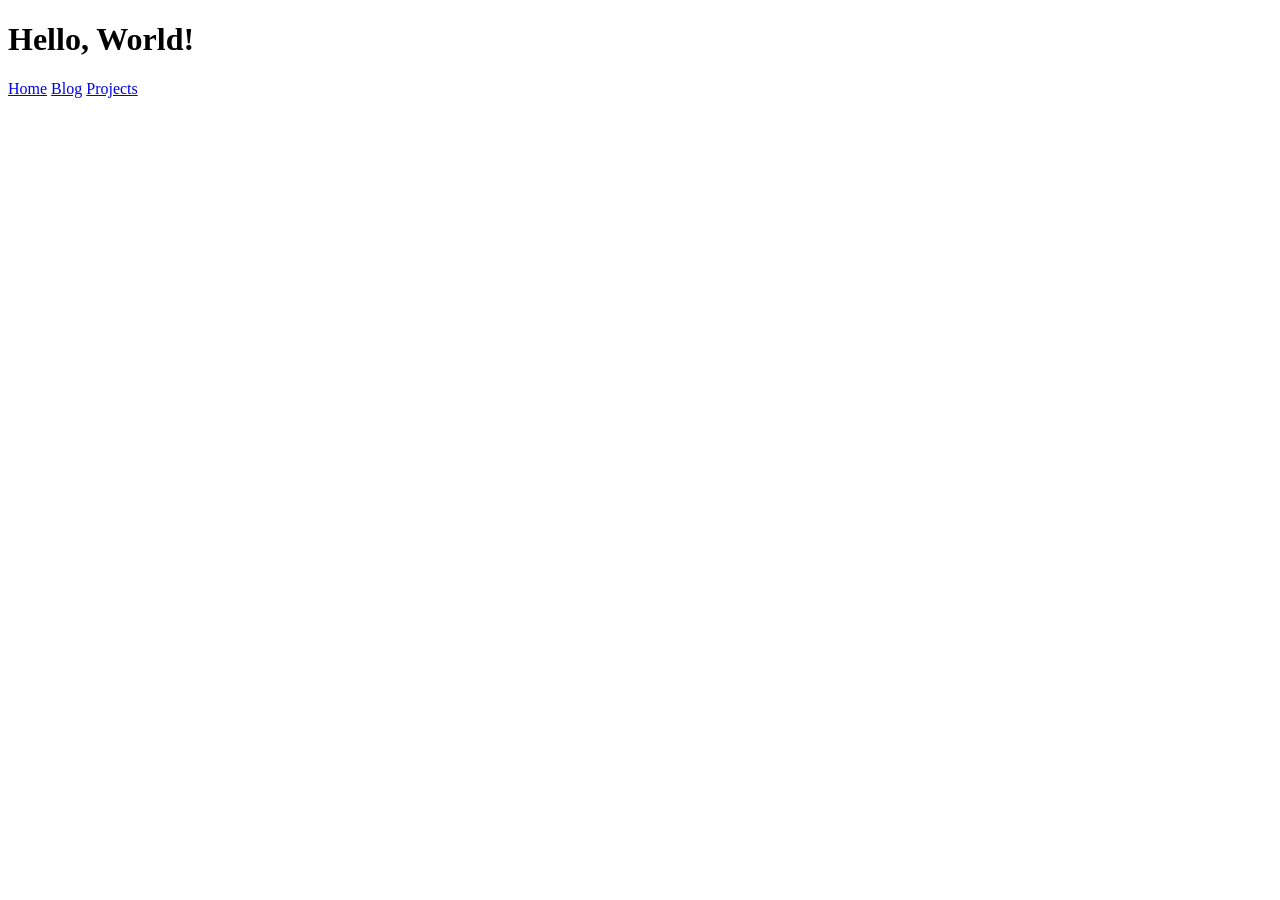
==== hello.html @ e6c35c4b "Added Header Bar sauce" ====
<!DOCTYPE html>
<html lang="en">
<head>
    <meta charset="UTF-8">
    <title>Adam Abraham</title>
</head>
<body>
    <h1>Hello, World!</h1>
</body>
    <div class="header-bar">
        <a href="xyz">Home</a>
        <a href="xyz">Blog</a>
        <a href="xyz">Projects</a>
    </div>
</html>
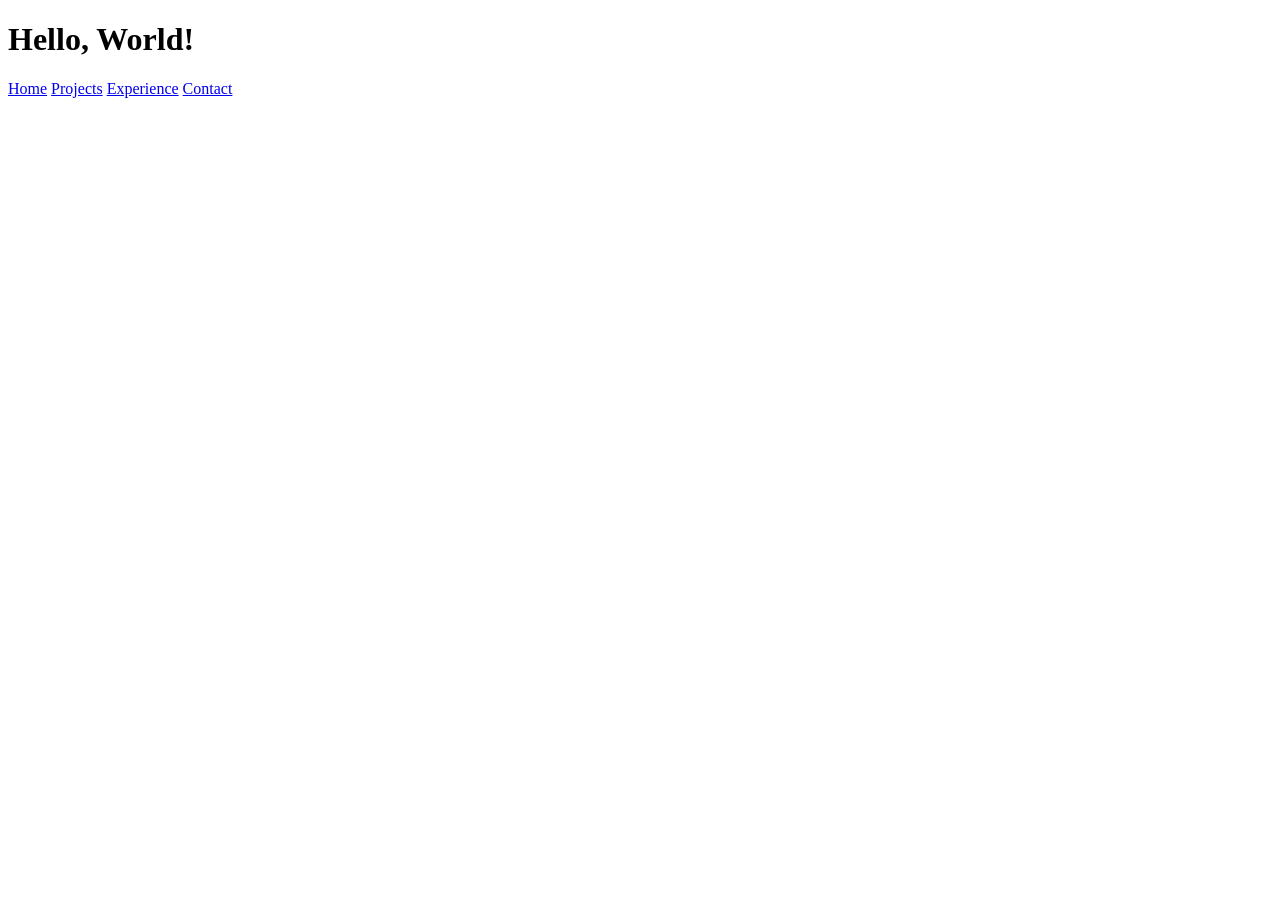
==== commit 3b60325e: "Update nav bar and page title" ====
--- a/hello.html
+++ b/hello.html
@@ -2,14 +2,16 @@
 <html lang="en">
 <head>
     <meta charset="UTF-8">
-    <title>Adam Abraham</title>
+    <title>Adam Abraham | Full Stack Developer</title>
+    <link rel="stylesheet" href="styles.css">
 </head>
 <body>
     <h1>Hello, World!</h1>
 </body>
-    <div class="header-bar">
-        <a href="xyz">Home</a>
-        <a href="xyz">Blog</a>
-        <a href="xyz">Projects</a>
+    <div class="nav-bar">
+        <a href="#home">Home</a>
+        <a href="#projects">Projects</a>
+        <a href="#experience">Experience</a>
+        <a href="#contact">Contact</a>
     </div>
 </html>
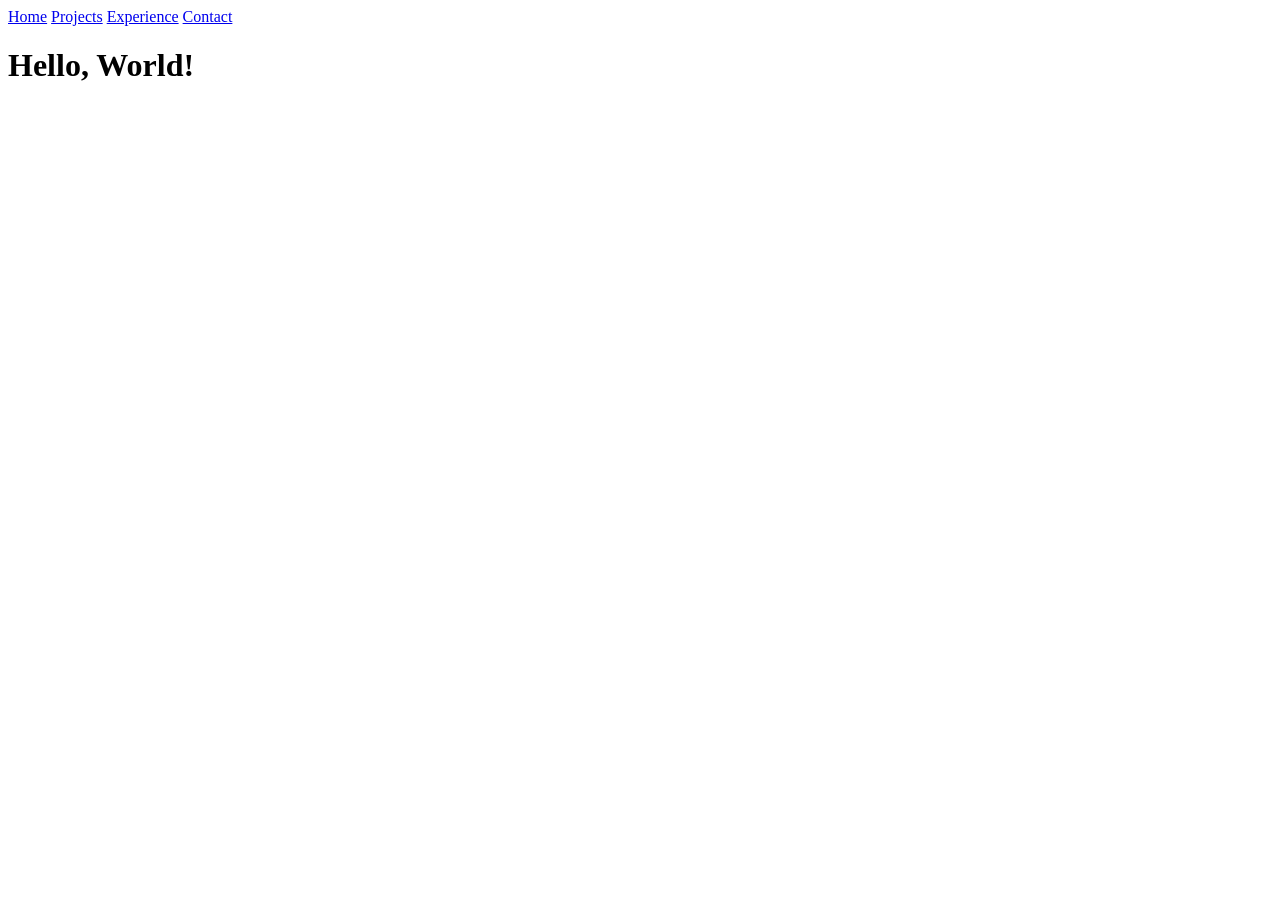
==== commit bf2bf476: "Reorder h1 tag in hello.html" ====
--- a/hello.html
+++ b/hello.html
@@ -2,16 +2,17 @@
 <html lang="en">
 <head>
     <meta charset="UTF-8">
-    <title>Adam Abraham | Full Stack Developer</title>
+    <title>Adam Abraham | Konbini Kitchen</title>
     <link rel="stylesheet" href="styles.css">
 </head>
 <body>
-    <h1>Hello, World!</h1>
-</body>
     <div class="nav-bar">
         <a href="#home">Home</a>
         <a href="#projects">Projects</a>
         <a href="#experience">Experience</a>
         <a href="#contact">Contact</a>
     </div>
+    <h1>Hello, World!</h1>
+</body>
+
 </html>
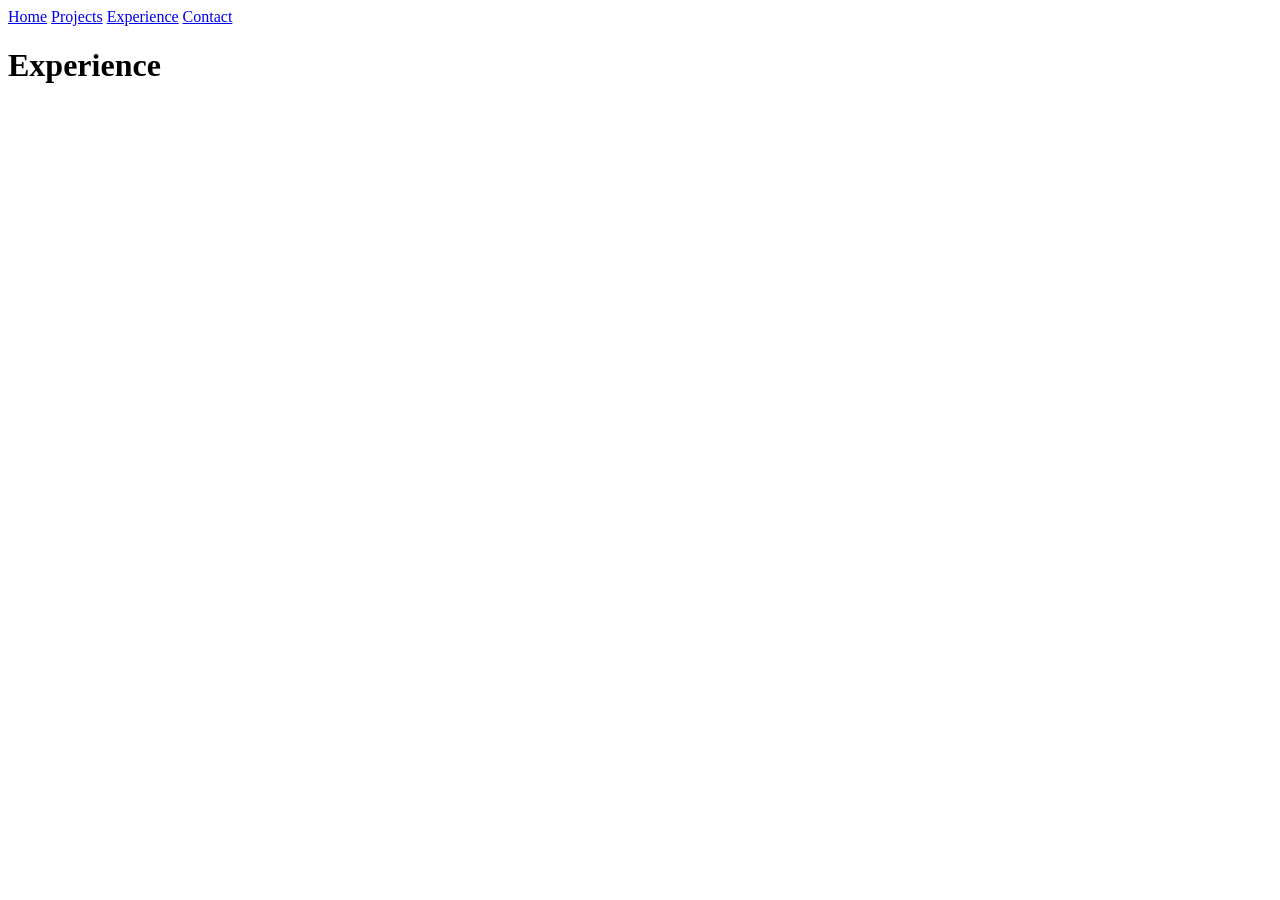
==== commit 2c9b9d2e: "h1" ====
--- a/hello.html
+++ b/hello.html
@@ -12,7 +12,7 @@
         <a href="#experience">Experience</a>
         <a href="#contact">Contact</a>
     </div>
-    <h1>Hello, World!</h1>
+    <h1>Experience</h1>
 </body>
 
 </html>
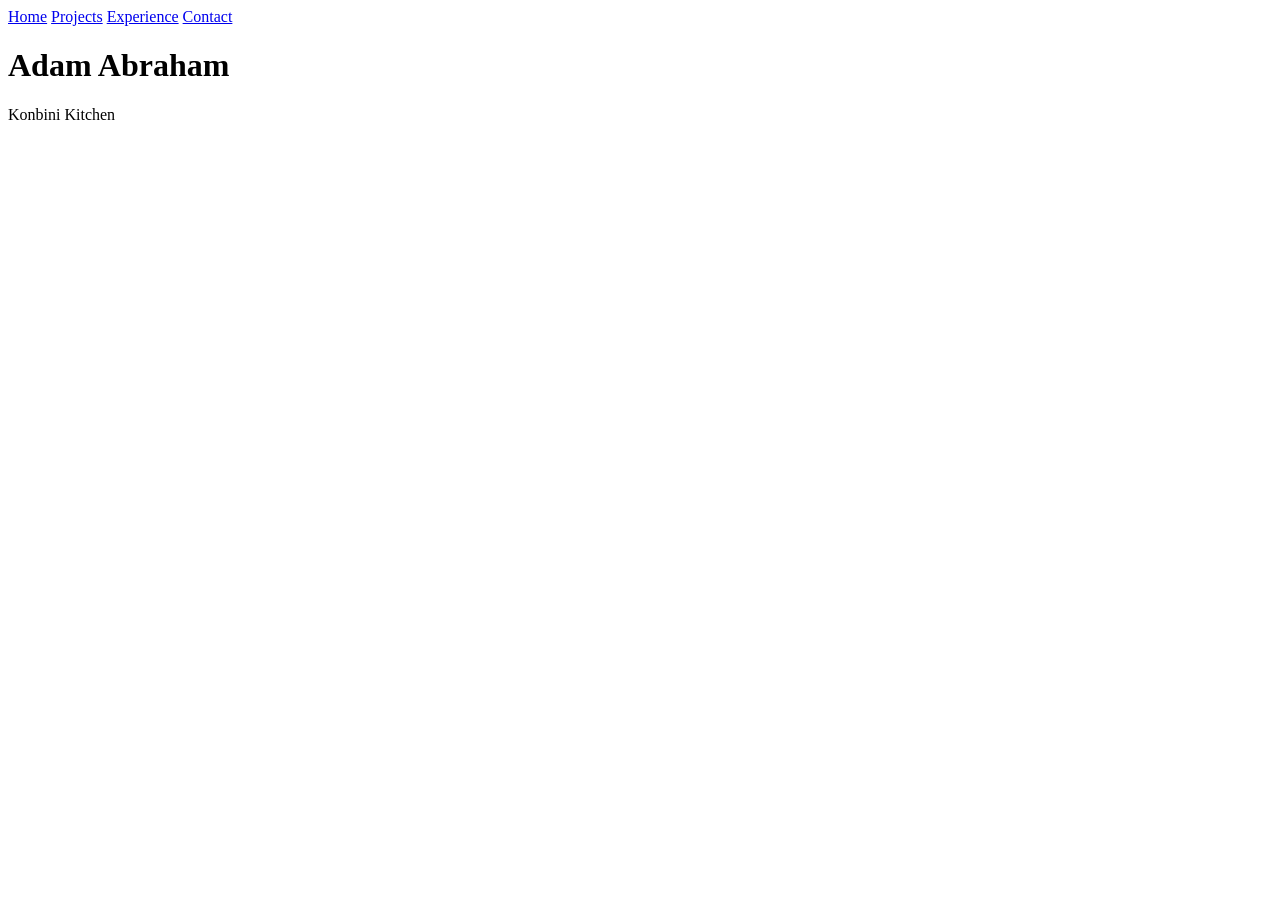
==== commit e876a364: "Update title and header in hello.html" ====
--- a/hello.html
+++ b/hello.html
@@ -2,17 +2,23 @@
 <html lang="en">
 <head>
     <meta charset="UTF-8">
-    <title>Adam Abraham | Konbini Kitchen</title>
+    <title>Adam Abraham</title>
     <link rel="stylesheet" href="styles.css">
 </head>
+    
 <body>
-    <div class="nav-bar">
+    <header> 
+        <div class="nav-bar">
         <a href="#home">Home</a>
         <a href="#projects">Projects</a>
         <a href="#experience">Experience</a>
         <a href="#contact">Contact</a>
-    </div>
-    <h1>Experience</h1>
+        </div> 
+    </header>
+<main>  
+     <h1>Adam Abraham</h1>
+        <p>Konbini Kitchen</p>
+</main>
+   
 </body>
-
 </html>
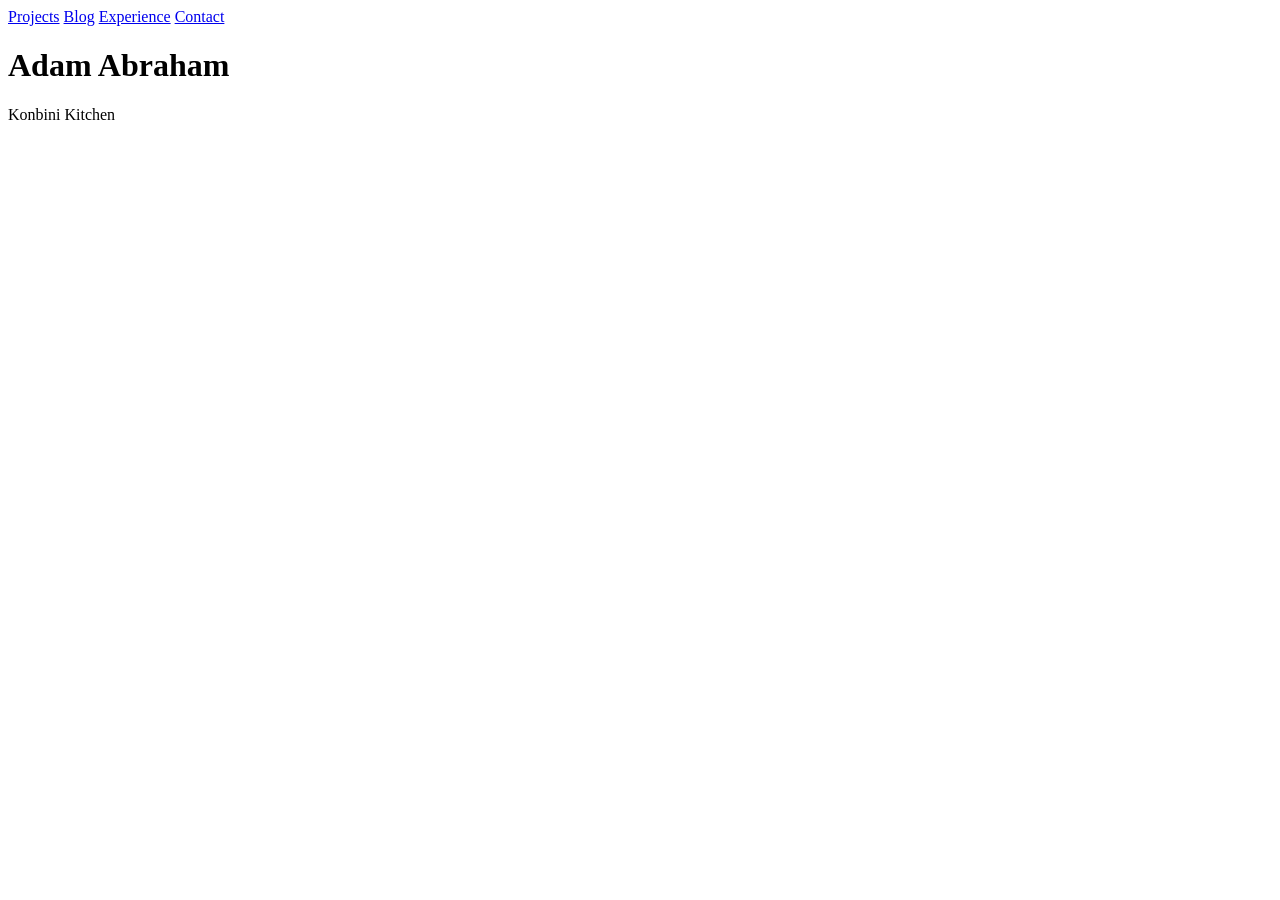
==== commit 156025b9: "Swap 'Home' and 'Projects' links in navigation" ====
--- a/hello.html
+++ b/hello.html
@@ -9,8 +9,8 @@
 <body>
     <header> 
         <div class="nav-bar">
-        <a href="#home">Home</a>
-        <a href="#projects">Projects</a>
+        <a href="#home">Projects</a>
+        <a href="#projects">Blog</a>
         <a href="#experience">Experience</a>
         <a href="#contact">Contact</a>
         </div> 
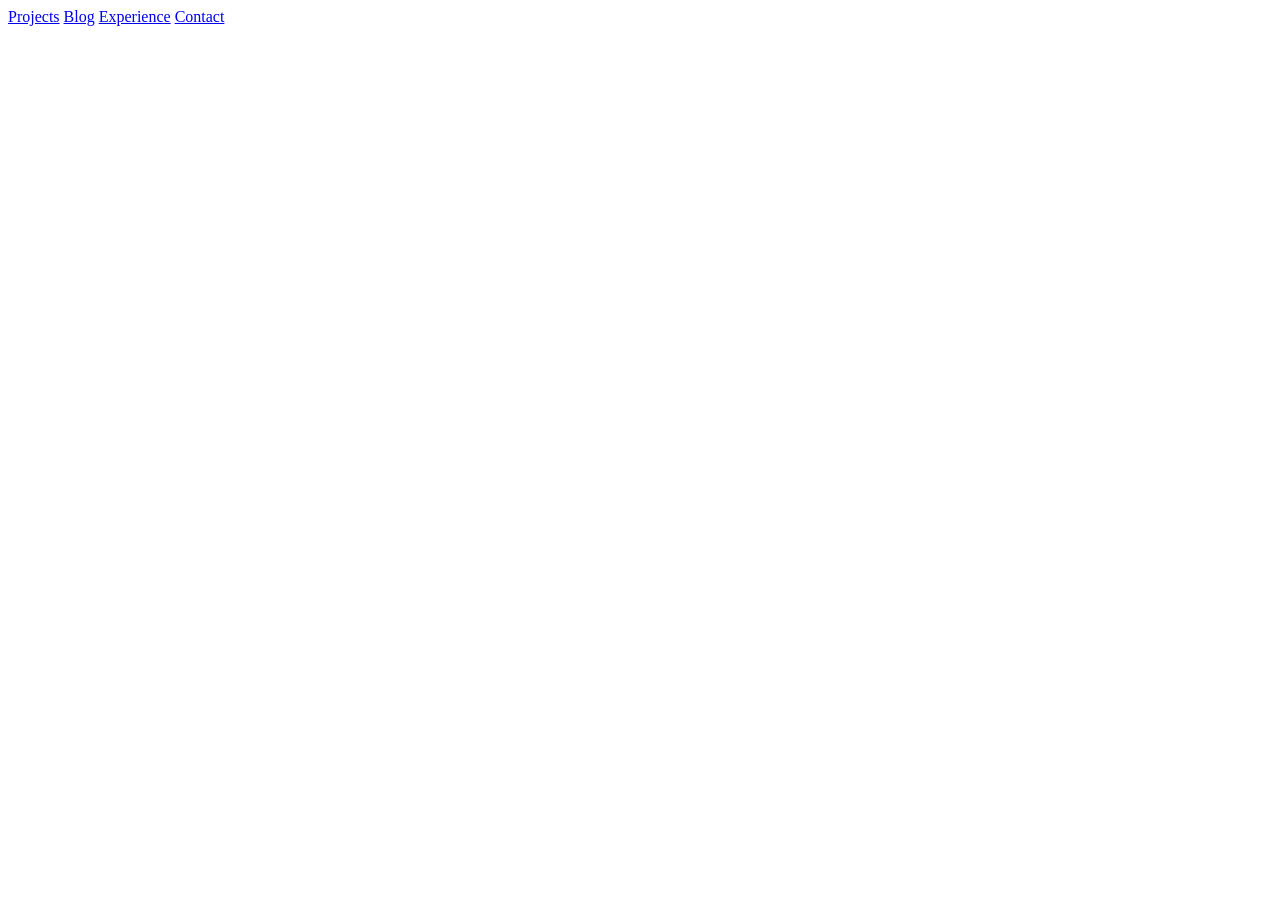
==== commit df2ceb88: "Remove main section from hello.html Removed main section containing heading and paragraph." ====
--- a/hello.html
+++ b/hello.html
@@ -15,10 +15,6 @@
         <a href="#contact">Contact</a>
         </div> 
     </header>
-<main>  
-     <h1>Adam Abraham</h1>
-        <p>Konbini Kitchen</p>
-</main>
    
 </body>
 </html>
